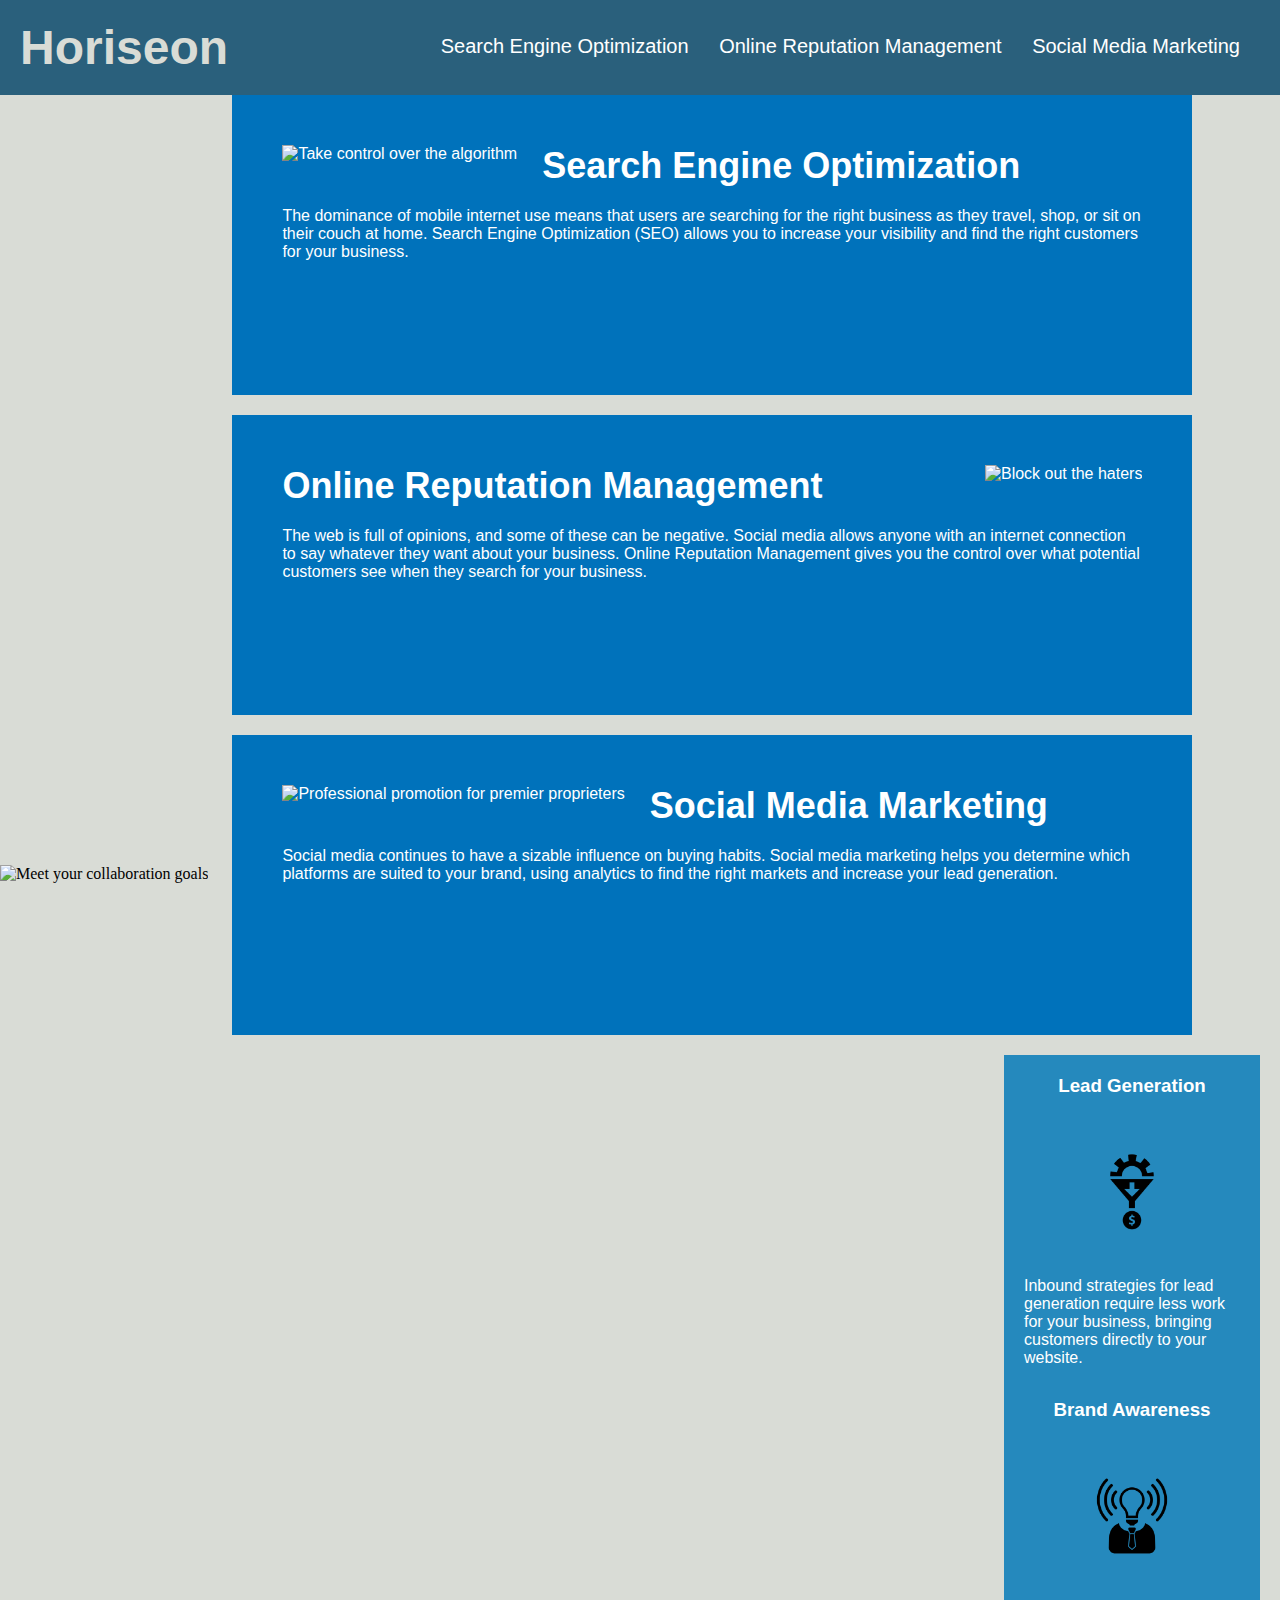
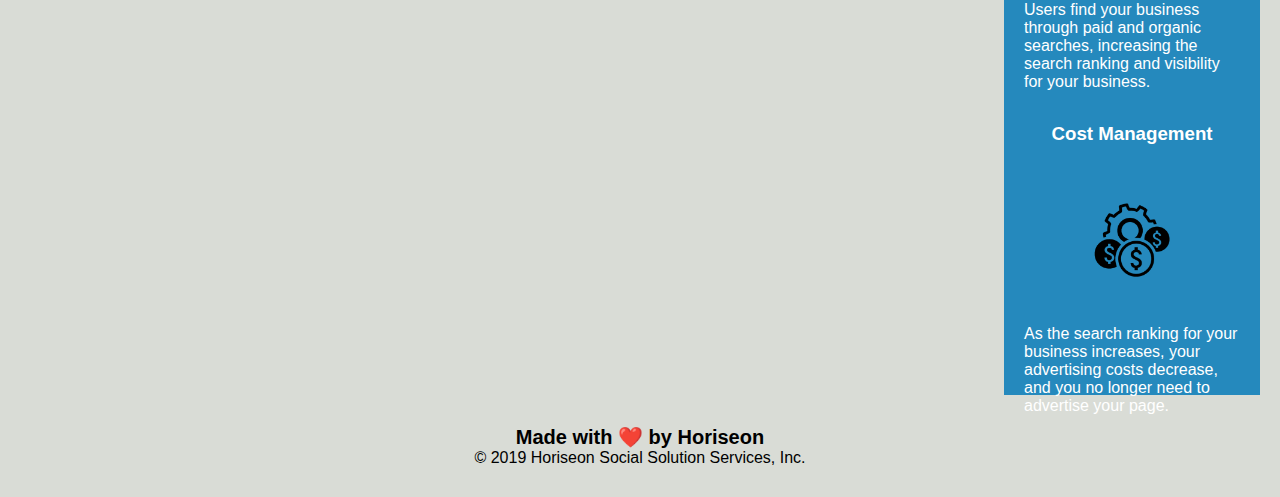
==== index.html @ 51e52269 "Merge pull request #5 from jdperson/feature/README" ====
<!DOCTYPE html>
<html lang="en-us">
    <head>
        <meta charset="UTF-8"/>
        <link rel="stylesheet" href="./assets/css/style.css">
        <title>Horiseon | Home</title>
    </head>
    <body>
        <header>
            <h1>Horiseon</h1>
            <nav>
                <ul>
                    <li>
                        <a href="#search-engine-optimization">Search Engine Optimization</a>
                    </li>
                    <li>
                        <a href="#online-reputation-management">Online Reputation Management</a>
                    </li>
                    <li>
                        <a href="#social-media-marketing">Social Media Marketing</a>
                    </li>
                </ul>
            </nav>
        </header>
        <img src="./assets/images/digital-marketing-meeting.jpg"
             alt="Meet your collaboration goals"
             class="hero"
        />
        <main class="content">
            <section class="search-engine-optimization">
                <img src="./assets/images/search-engine-optimization.jpg" 
                     alt="Take control over the algorithm"
                     class="float-left"
                />
                <h2>Search Engine Optimization</h2>
                <p>
                    The dominance of mobile internet use means that users are searching for the right business as they travel, shop, or sit on their couch at home. Search Engine Optimization (SEO) allows you to increase your visibility and find the right customers for your business.
                </p>
            </section>
            <section class="online-reputation-management">
                <img src="./assets/images/online-reputation-management.jpg" alt="Block out the haters"/>
                <h2>Online Reputation Management</h2>
                <p>
                    The web is full of opinions, and some of these can be negative. Social media allows anyone with an internet connection to say whatever they want about your business. Online Reputation Management gives you the control over what potential customers see when they search for your business.
                </p>
            </section>
            <section class="social-media-marketing">
                <img src="./assets/images/social-media-marketing.jpg" 
                alt="Professional promotion for premier proprieters"
                class="float-left"
                />
                <h2>Social Media Marketing</h2>
                <p>
                    Social media continues to have a sizable influence on buying habits. Social media marketing helps you determine which platforms are suited to your brand, using analytics to find the right markets and increase your lead generation.
                </p>
            </section>
        </main>
        <aside class="benefits">
            <section class="benefit-lead">
                <h3>Lead Generation</h3>
                <img src="./assets/images/lead-generation.png" alt="Find the people willing to buy"/>
                <p>
                    Inbound strategies for lead generation require less work for your business, bringing customers directly to your website.
                </p>
            </section>
            <section class="benefit-brand">
                <h3>Brand Awareness</h3>
                <img src="./assets/images/brand-awareness.png" alt="Make it personal"/>
                <p>
                    Users find your business through paid and organic searches, increasing the search ranking and visibility for your business.
                </p>
            </section>
            <section class="benefit-cost">
                <h3>Cost Management</h3>
                <img src="./assets/images/cost-management.png" alt="Let your traffic work for you"></img>
                <p>
                    As the search ranking for your business increases, your advertising costs decrease, and you no longer need to advertise your page.
                </p>
            </section>
        </aside>
        <footer>
            <h4>Made with ❤️️ by Horiseon</h4>
            <p>
                &copy; 2019 Horiseon Social Solution Services, Inc.
            </p>
        </footer>
    </body>
</html>
---- assets/css/style.css ----
* {
    box-sizing: border-box;
    padding: 0;
    margin: 0;
}

body {
    background-color: #d9dcd6;
}


/* ------------------------------ HEADER ------------------------------ */


header {
    padding: 20px;
    font-family: 'Trebuchet MS', 'Lucida Sans Unicode', 'Lucida Grande', 'Lucida Sans', Arial, sans-serif;
    background-color: #2a607c;
    color: #ffffff;
}

header h1 {            /* 'header' not necessary here, only one h1. keep for readability */
    display: inline-block;
    font-size: 48px;
    color: #d9dcd6;
}

header nav {
    padding-top: 15px;
    margin-right: 20px;
    float: right;
    font-family: 'Gill Sans', 'Gill Sans MT', Calibri, 'Trebuchet MS', sans-serif;
    font-size: 20px;
}

header nav ul {
    list-style-type: none;
}

header nav ul li {
    display: inline-block;
    margin-left: 25px;
}

a {
    color: #ffffff;
    text-decoration: none;
}

.hero {
    height: 840px;      /* fills screen (not responsive!) */
    width: 100%;
    margin-bottom: 25px;
    background-size: cover;
    background-position: center;
}


/* ------------------------------ MAIN ------------------------------ */


.content {
    width: 75%;
    display: inline-block;
    margin-left: 20px;
}

.content section {      /* .seo, .orm, and .smm styles consolidated here */
    margin-bottom: 20px;
    padding: 50px;
    height: 300px;
    font-family: 'Gill Sans', 'Gill Sans MT', Calibri, 'Trebuchet MS', sans-serif;
    background-color: #0072bb;
    color: #ffffff;
}

.content section img {
    max-height: 200px;
}

.content section h2 {
    margin-bottom: 20px;
    font-size: 36px;
}

.float-left {
    float: left;
    margin-right: 25px;
}

p {
    font-size: 16px;
}

.online-reputation-management img {
    float: right;       /* .float-right has 1 appearance in index.html, remove and consolidate .float-right */
    margin-left: 25px;
}


/* ------------------------------ ASIDE ------------------------------ */


.benefits {
    margin-right: 20px;
    padding: 20px;
    clear: both;
    float: right;
    width: 20%;
    height: 940px;      /* height now flush with .content sections (not responsive!) */
    font-family: 'Gill Sans', 'Gill Sans MT', Calibri, 'Trebuchet MS', sans-serif;
    background-color: #2589bd;
}

.benefits section {
    display: flex;
    flex-direction: column;
    margin-bottom: 32px;
    color: #ffffff;
}

.benefits section h3 {
    margin-bottom: 10px;
    text-align: center;
}

.benefits section img {
    display: block;
    margin: 10px auto;
    max-width: 150px;
}


/* ------------------------------ FOOTER ------------------------------ */


footer {
    padding: 30px;
    clear: both;
    font-family: 'Trebuchet MS', 'Lucida Sans Unicode', 'Lucida Grande', 'Lucida Sans', Arial, sans-serif;
    text-align: center;
}

footer h4 {
    font-size: 20px;
}
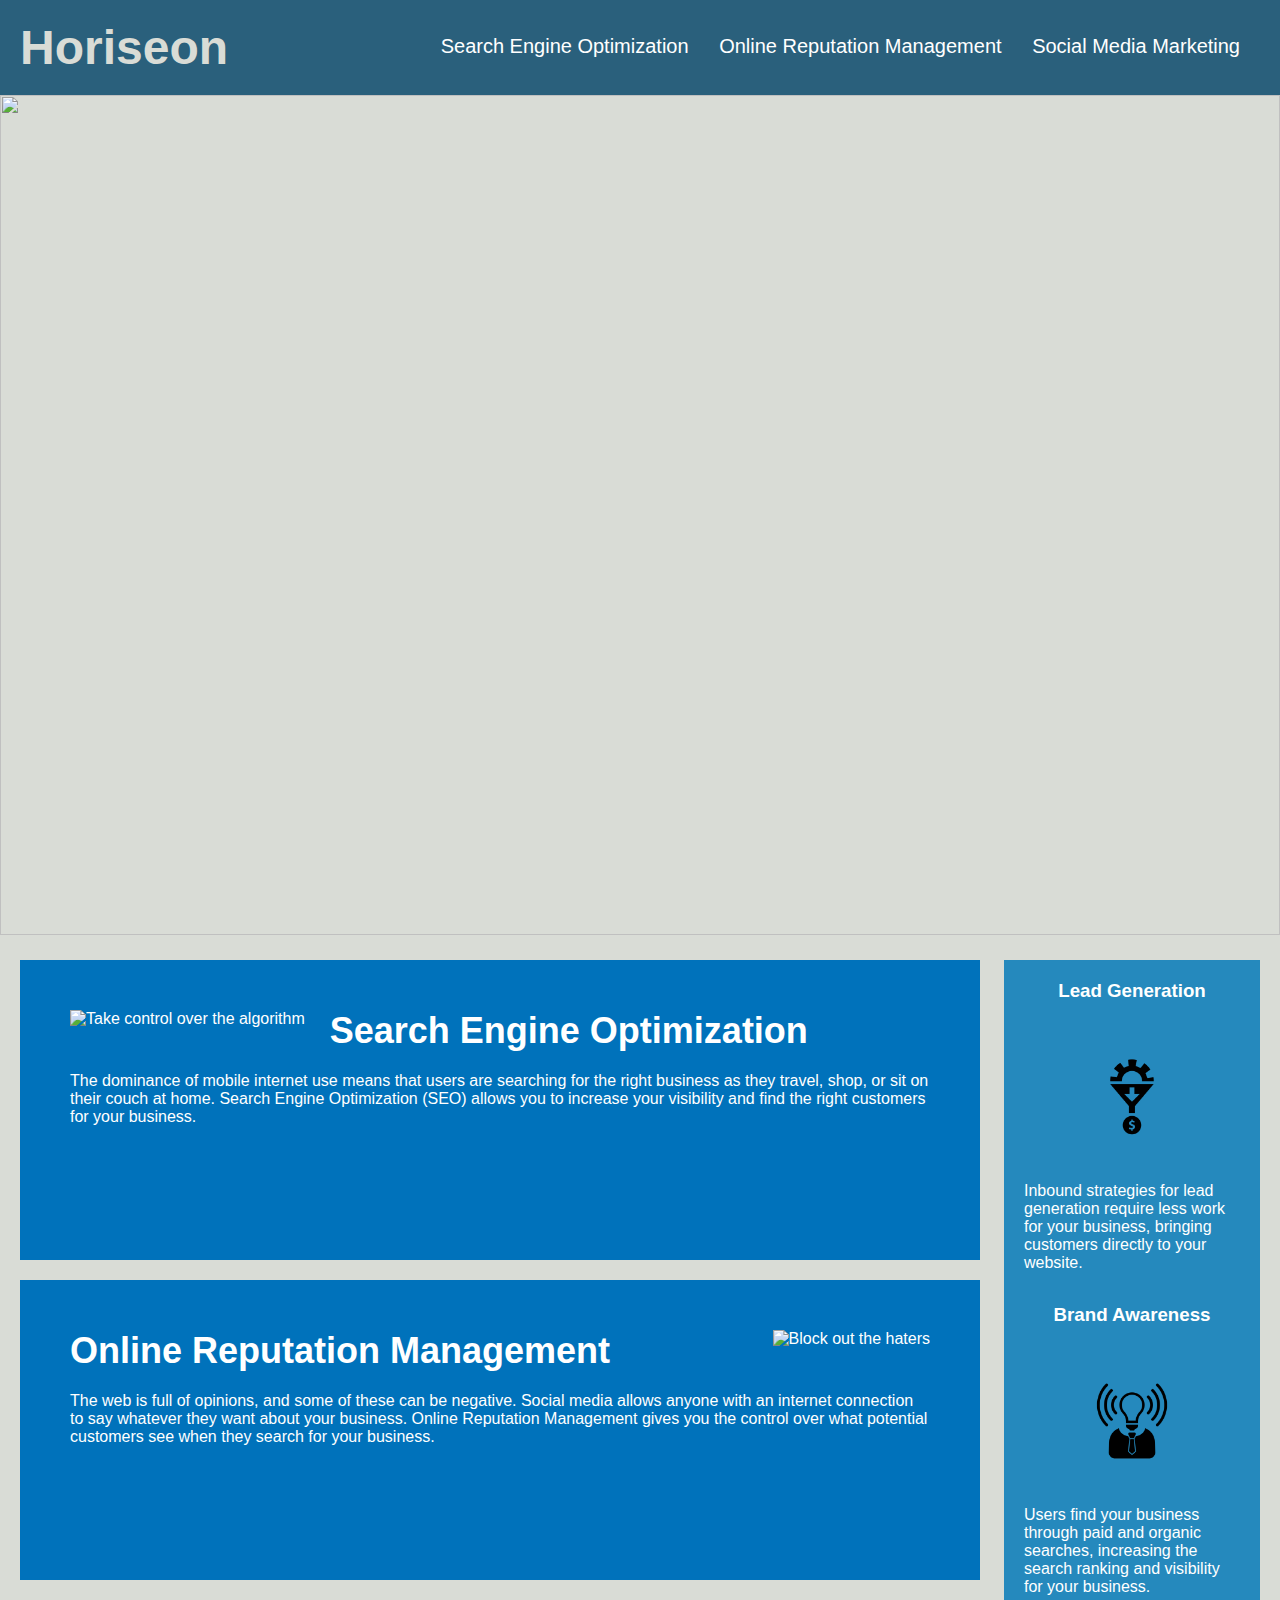
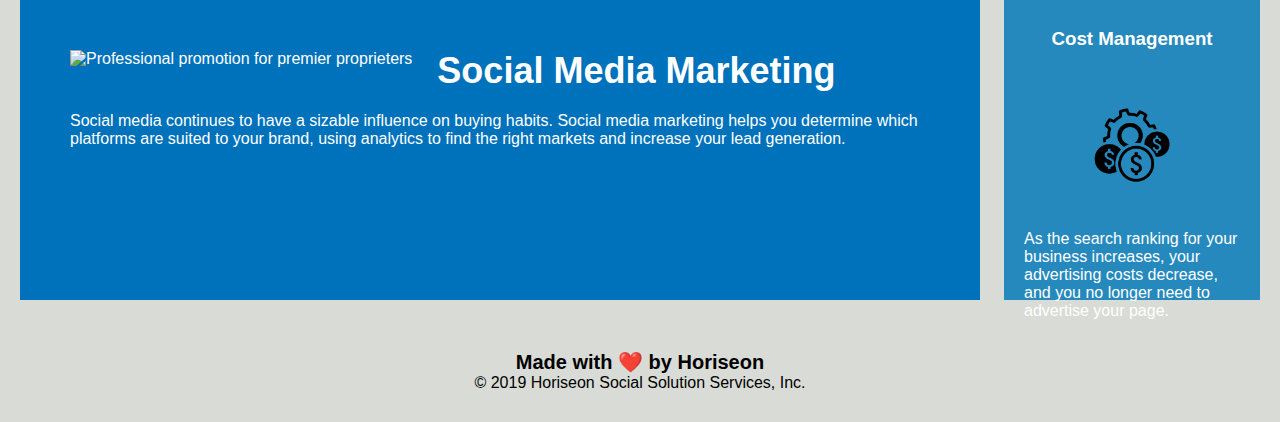
==== commit bdd001fc: "removed alt tag for decoration .hero" ====
--- a/index.html
+++ b/index.html
@@ -22,10 +22,8 @@
                 </ul>
             </nav>
         </header>
-        <img src="./assets/images/digital-marketing-meeting.jpg"
-             alt="Meet your collaboration goals"
-             class="hero"
-        />
+            <!-- Decorative, no alt necessary -->
+        <img src="./assets/images/digital-marketing-meeting.jpg" class="hero"/>
         <main class="content">
             <section class="search-engine-optimization">
                 <img src="./assets/images/search-engine-optimization.jpg" 
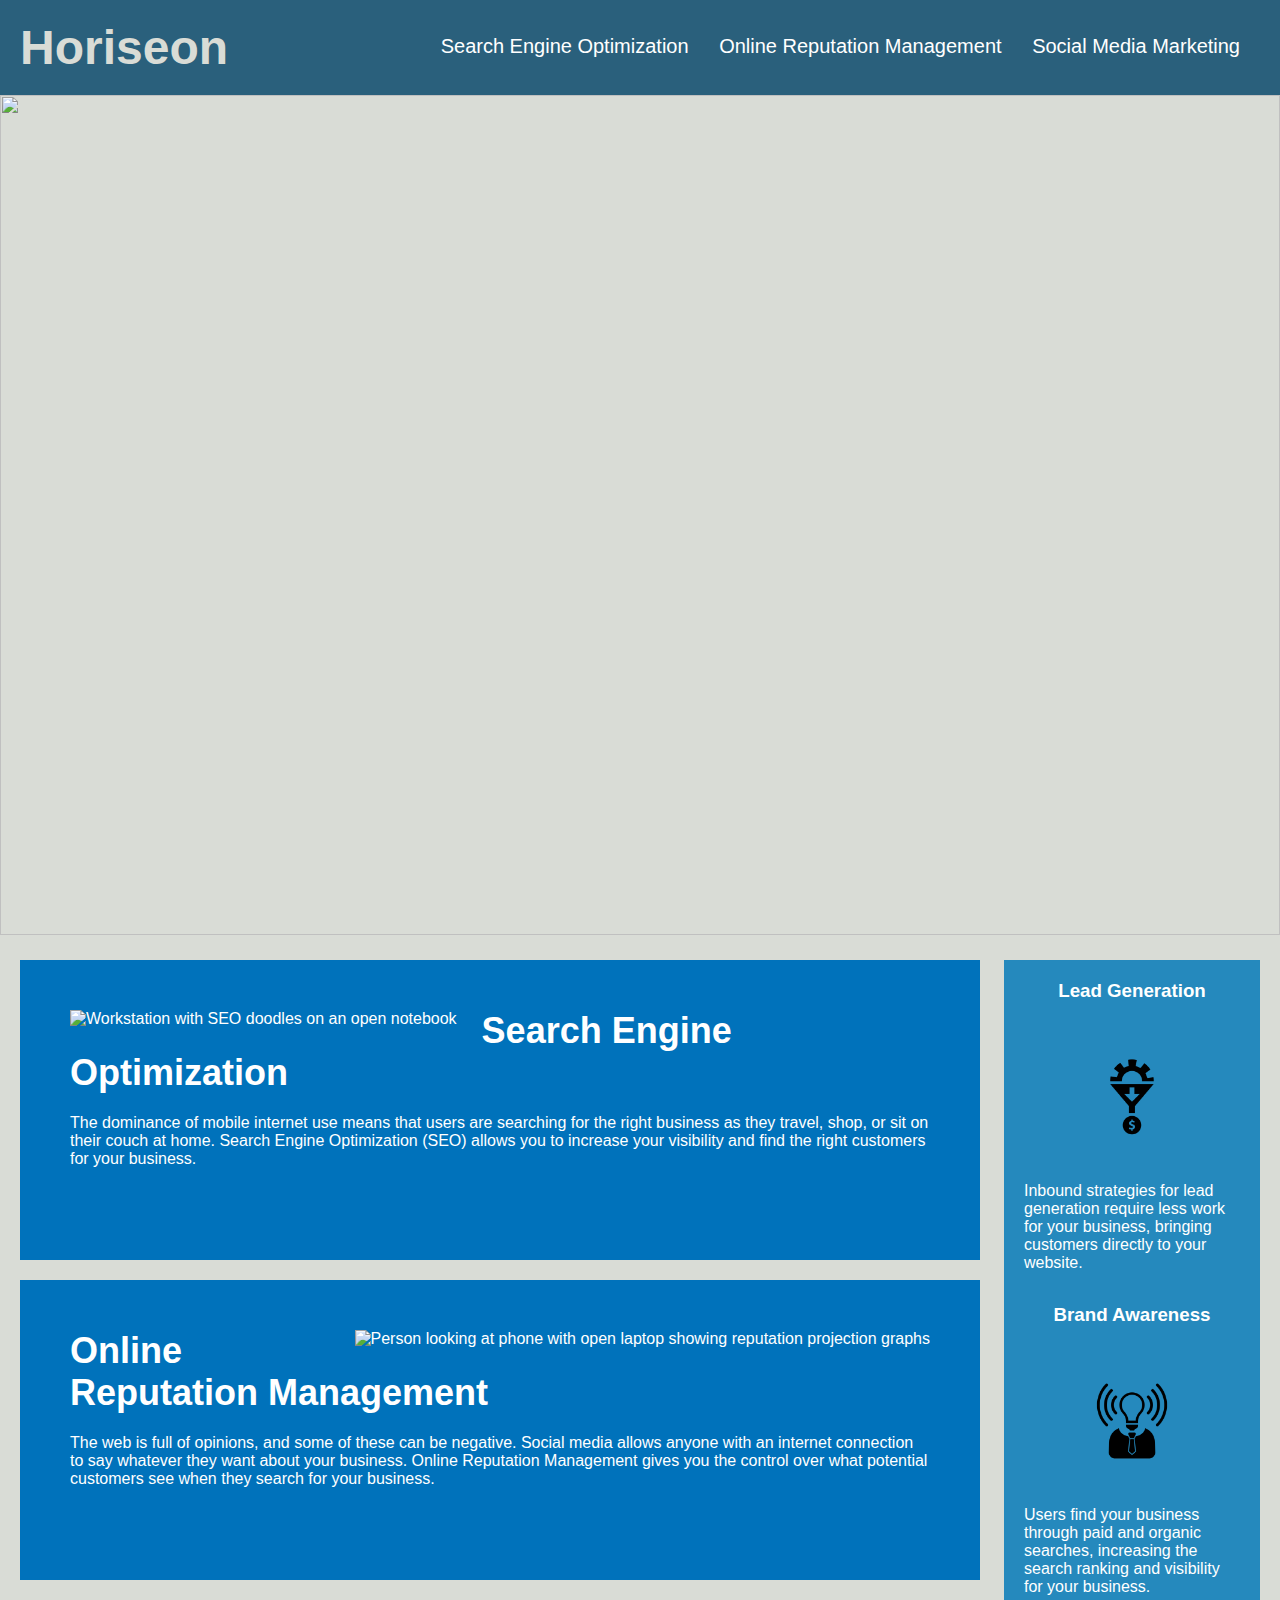
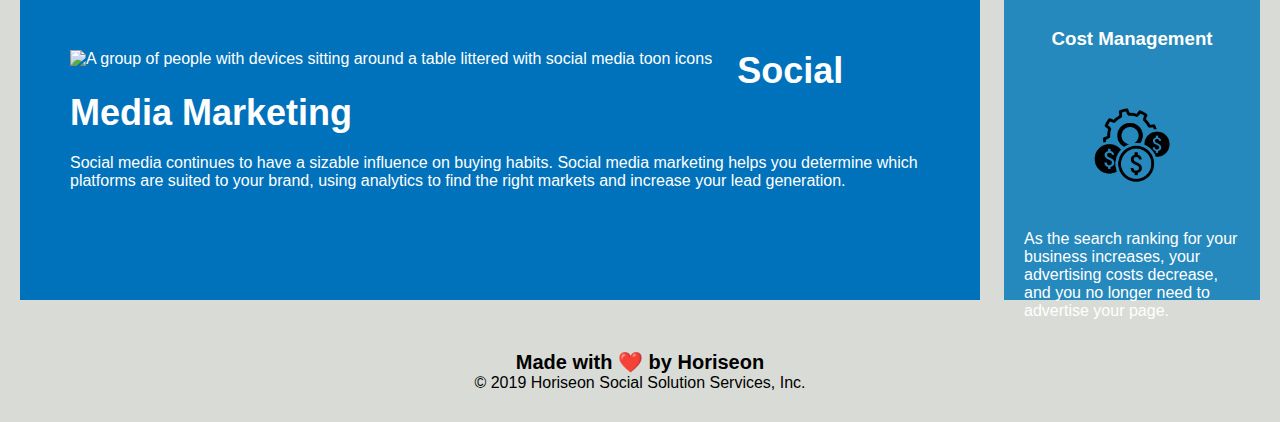
==== commit 5788493b: "updated alt text for img in .content and .benefits" ====
--- a/index.html
+++ b/index.html
@@ -27,7 +27,7 @@
         <main class="content">
             <section class="search-engine-optimization">
                 <img src="./assets/images/search-engine-optimization.jpg" 
-                     alt="Take control over the algorithm"
+                     alt="Workstation with SEO doodles on an open notebook"
                      class="float-left"
                 />
                 <h2>Search Engine Optimization</h2>
@@ -36,7 +36,7 @@
                 </p>
             </section>
             <section class="online-reputation-management">
-                <img src="./assets/images/online-reputation-management.jpg" alt="Block out the haters"/>
+                <img src="./assets/images/online-reputation-management.jpg" alt="Person looking at phone with open laptop showing reputation projection graphs"/>
                 <h2>Online Reputation Management</h2>
                 <p>
                     The web is full of opinions, and some of these can be negative. Social media allows anyone with an internet connection to say whatever they want about your business. Online Reputation Management gives you the control over what potential customers see when they search for your business.
@@ -44,7 +44,7 @@
             </section>
             <section class="social-media-marketing">
                 <img src="./assets/images/social-media-marketing.jpg" 
-                alt="Professional promotion for premier proprieters"
+                alt="A group of people with devices sitting around a table littered with social media toon icons"
                 class="float-left"
                 />
                 <h2>Social Media Marketing</h2>
@@ -56,21 +56,21 @@
         <aside class="benefits">
             <section class="benefit-lead">
                 <h3>Lead Generation</h3>
-                <img src="./assets/images/lead-generation.png" alt="Find the people willing to buy"/>
+                <img src="./assets/images/lead-generation.png" alt="Gear goes into funnel, comes out as money"/>
                 <p>
                     Inbound strategies for lead generation require less work for your business, bringing customers directly to your website.
                 </p>
             </section>
             <section class="benefit-brand">
                 <h3>Brand Awareness</h3>
-                <img src="./assets/images/brand-awareness.png" alt="Make it personal"/>
+                <img src="./assets/images/brand-awareness.png" alt="Businessman with a lightbulb for a head"/>
                 <p>
                     Users find your business through paid and organic searches, increasing the search ranking and visibility for your business.
                 </p>
             </section>
             <section class="benefit-cost">
                 <h3>Cost Management</h3>
-                <img src="./assets/images/cost-management.png" alt="Let your traffic work for you"></img>
+                <img src="./assets/images/cost-management.png" alt="A gear behind money"/>
                 <p>
                     As the search ranking for your business increases, your advertising costs decrease, and you no longer need to advertise your page.
                 </p>
